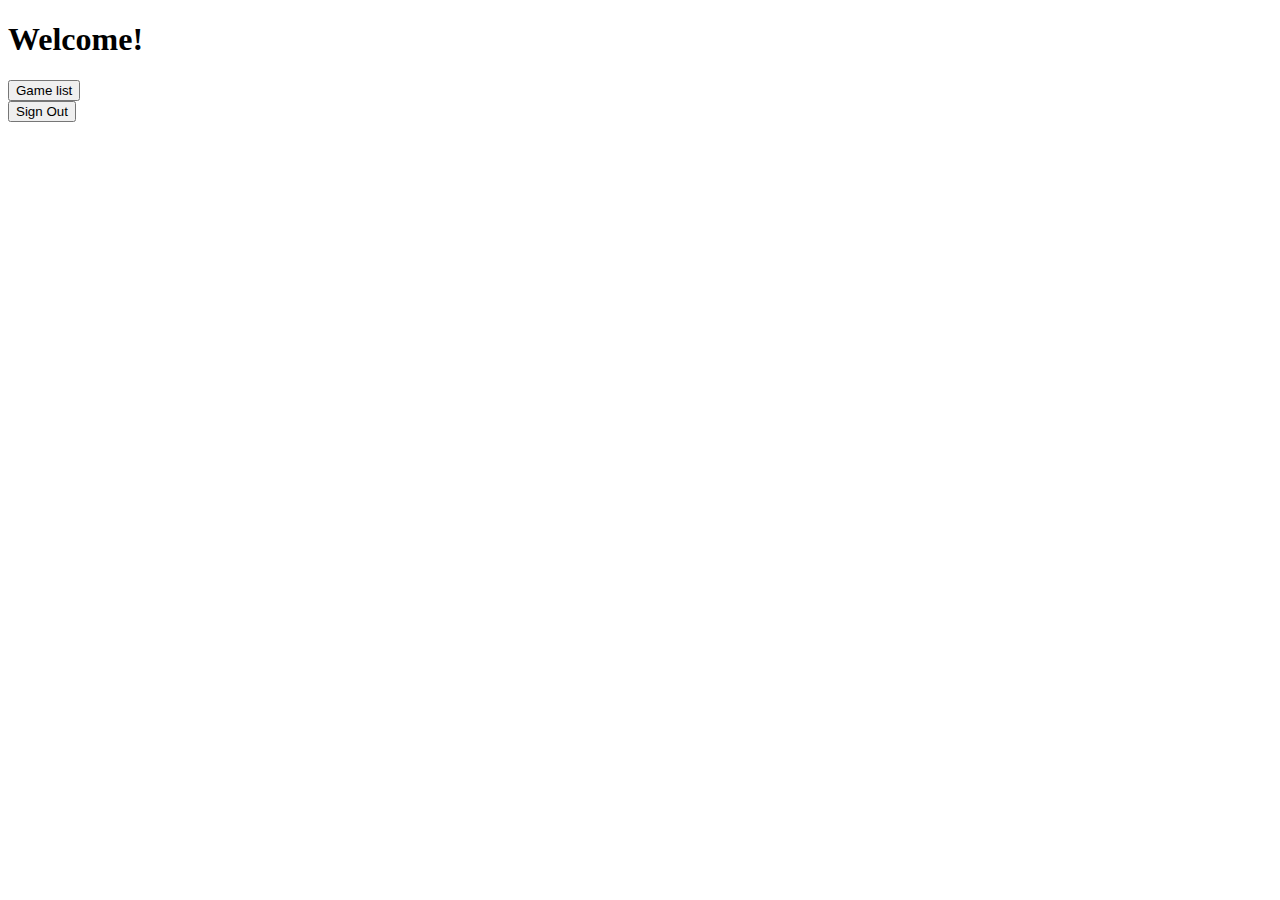
==== src/main/resources/templates/home.html @ 2138d56e "init: complete db. Start tokens.There are controllers and services, models and piece of repositories" ====
<!DOCTYPE html>
<html xmlns="http://www.w3.org/1999/xhtml" xmlns:th="https://www.thymeleaf.org" xmlns:sec="https://www.thymeleaf.org/thymeleaf-extras-springsecurity3">
<head>
    <link rel="stylesheet" href="/static/style.css">
</head>
<body>
<h1>Welcome!</h1>
<div class="container">
    <form th:action="@{/games}" method="get">
        <input type="submit" value="Game list"/>
    </form>
</div>
<form th:action="@{/logout}" method="post">
    <input type="submit" value="Sign Out"/>
</form>
</body>
</html>
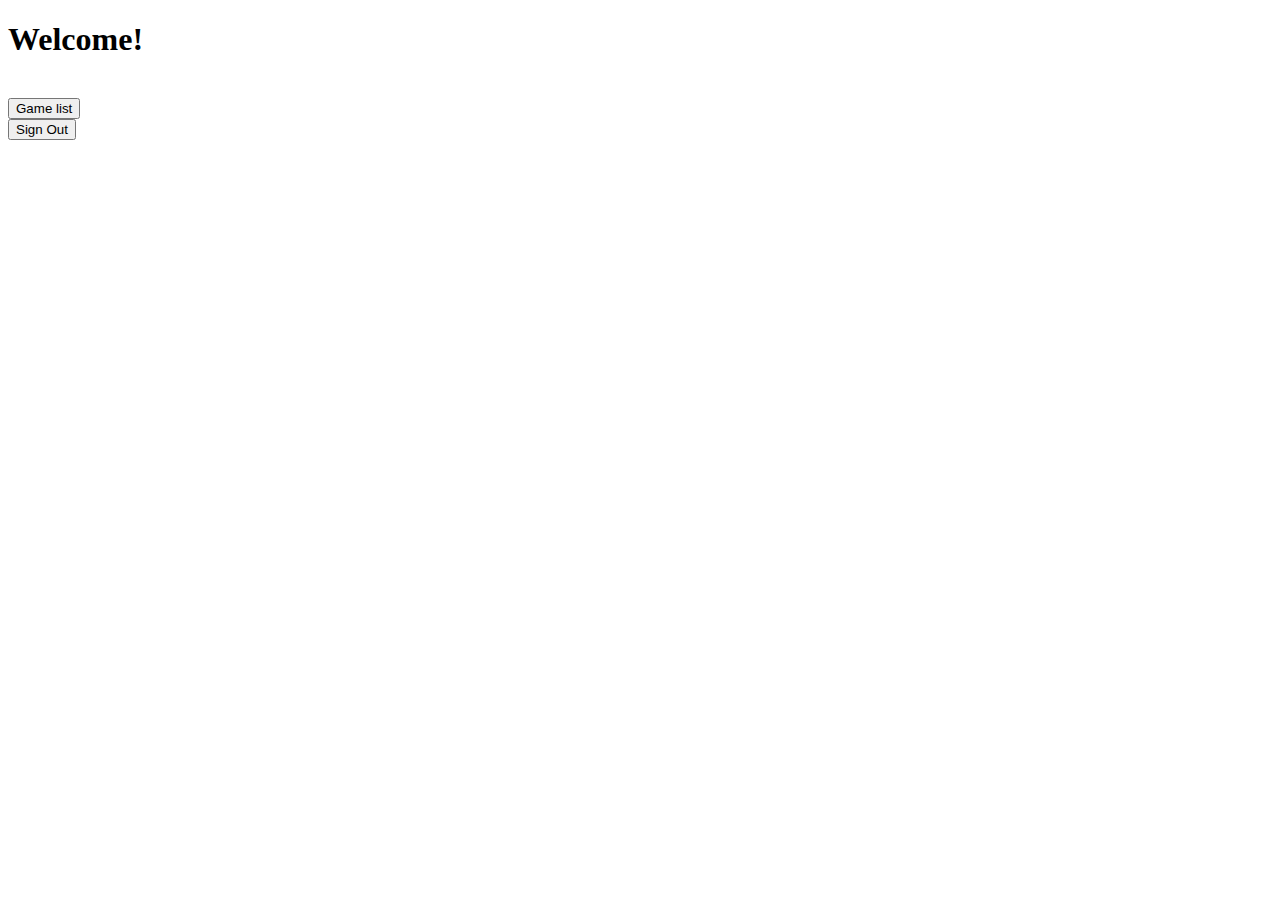
==== commit 5e0f2cf9: "feat: jwt not working((" ====
--- a/src/main/resources/templates/home.html
+++ b/src/main/resources/templates/home.html
@@ -5,8 +5,11 @@
 </head>
 <body>
 <h1>Welcome!</h1>
+<span th:utext="${username}"></span><br>
+<span th:utext="${token}"></span>
 <div class="container">
-    <form th:action="@{/games}" method="get">
+    <form th:action="@{/api/v1/users/games}" method="get">
+        <input type="hidden" th:name="token" th:value="${token}"/>
         <input type="submit" value="Game list"/>
     </form>
 </div>
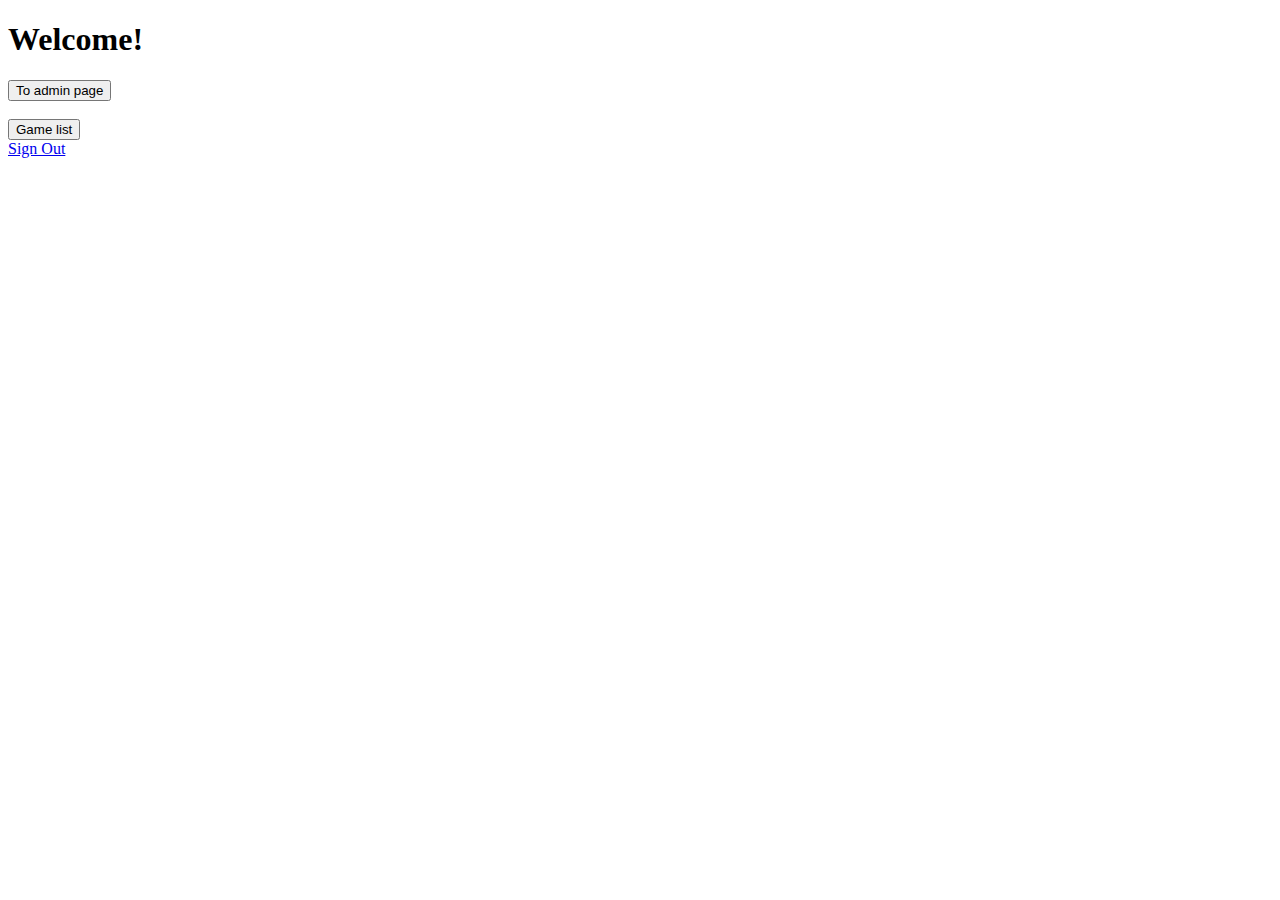
==== commit 5ad6247b: "Add some validation. Add models with repositories. Organize API. Some security. Some errors" ====
--- a/src/main/resources/templates/home.html
+++ b/src/main/resources/templates/home.html
@@ -1,10 +1,17 @@
 <!DOCTYPE html>
-<html xmlns="http://www.w3.org/1999/xhtml" xmlns:th="https://www.thymeleaf.org" xmlns:sec="https://www.thymeleaf.org/thymeleaf-extras-springsecurity3">
+<html xmlns="http://www.w3.org/1999/xhtml" xmlns:th="https://www.thymeleaf.org"
+      xmlns:sec="https://www.thymeleaf.org/thymeleaf-extras-springsecurity3">
 <head>
     <link rel="stylesheet" href="/static/style.css">
 </head>
 <body>
 <h1>Welcome!</h1>
+<div th:if="${isAdmin}">
+    <form th:action="@{/api/v1/admin/home}" method="get">
+        <input type="hidden" th:name="token" th:value="${token}"/>
+        <input type="submit" value="To admin page"/>
+    </form>
+</div>
 <span th:utext="${username}"></span><br>
 <span th:utext="${token}"></span>
 <div class="container">
@@ -13,8 +20,14 @@
         <input type="submit" value="Game list"/>
     </form>
 </div>
-<form th:action="@{/logout}" method="post">
-    <input type="submit" value="Sign Out"/>
-</form>
+<a href="login">
+    Sign Out
+</a>
+<input id="token" type="hidden" th:value="${token}">
+<script>
+    let tok = document.getElementById('token').value;
+    if(tok)
+    localStorage.setItem('token',tok);
+</script>
 </body>
 </html>